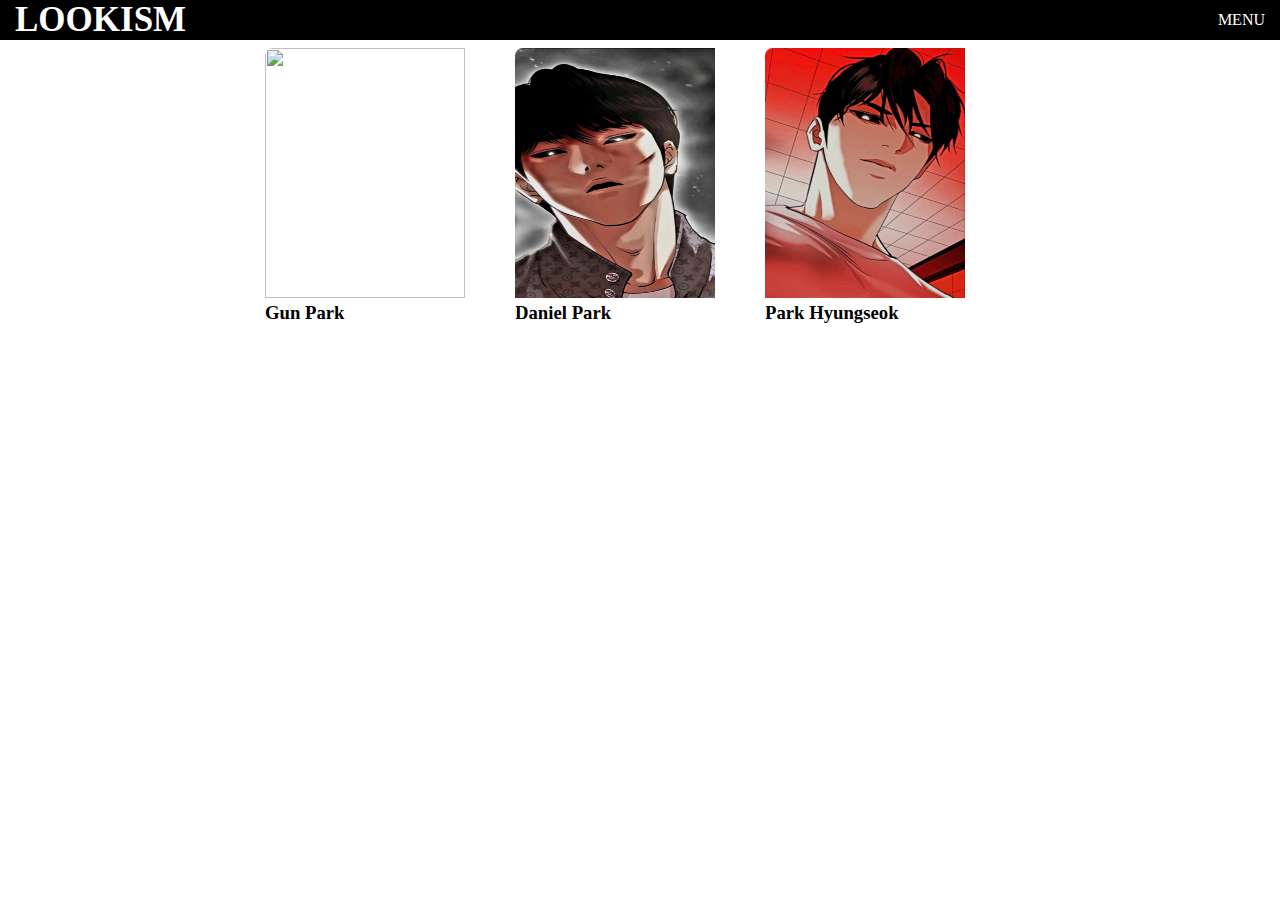
==== qpal/index.html @ 0481c856 "update" ====
<!DOCTYPE html>
<html lang="en">
<head>
    <meta charset="UTF-8">
    <meta name="viewport" content="width=device-width, initial-scale=1.0">
    <title>Document</title>
    <link rel="stylesheet" href="style.css">
</head>
<body>
    <nav class="navbar">
      <div class="navdiv">
      <div class="logo"><a href="#">LOOKISM</a></div>
      <ul>
       <li><a href="#">MENU</a></li>
      </ul>
      </div>
    </nav>
    <main>
      <section>
       <div class="card-container">
        <div class="card">
            <img src="./gunxd.jpg">
         <div class="card content">
        <h3>Gun Park</h3>



         </div>




        </div>
        <div class="card">
            <img src="./danielxd.jpg">
         <div class="card content">
        <h3>Daniel Park</h3>



         </div>




        </div>

        <div class="card">
            <img src="./parkxd.jpg">
         <div class="card content">
        <h3>Park Hyungseok</h3>



         </div>



         </div>




        </div>






       </div>


      </section>



    </main>
</body>
</html>
---- qpal/style.css ----
*{
    margin:0;
    padding: 0;
    text-decoration: none;
}

.navdiv{
    justify-content: space-between; display: flex; align-items: center;
}

.logo a{
    font-size: 35px;
    font-weight: 600;
    color: white;
    font-family: serif;
}
.navbar{
    background-color: black;
    padding-left: 15px;
    padding-right: 15px;
}
li{
    list-style: none;
}
li a{
    color: white;
}

.card-container{
    display: flex;
    justify-content: center;
    flex: wrap;
    margin-top: 8px;
}
.card{
    width: 250px;
    border-radius: 8px;
    overflow: hidden;
}
.card img{
 height: 250px; width: 200px;
}
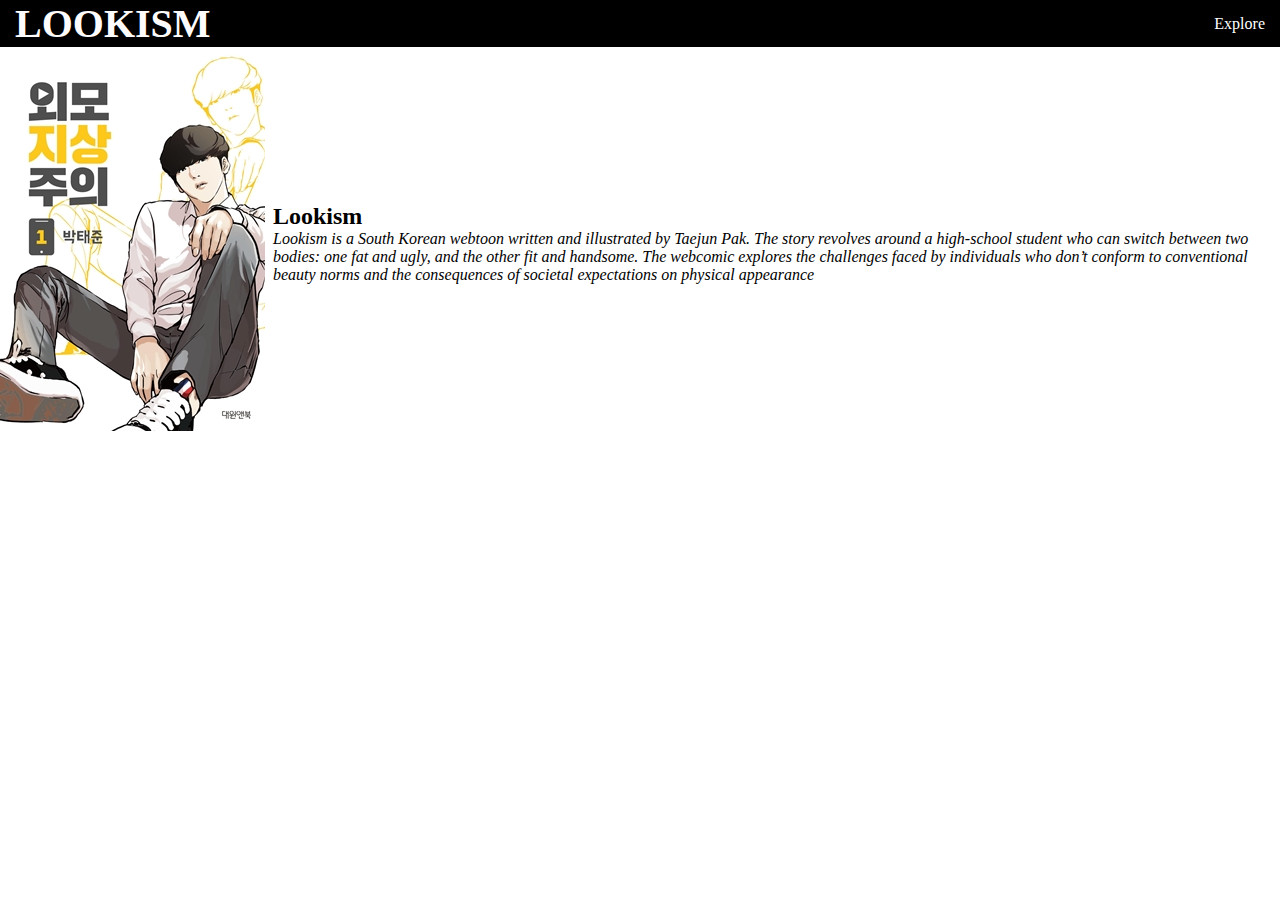
==== commit 2f316731: "update" ====
--- a/qpal/index.html
+++ b/qpal/index.html
@@ -11,70 +11,44 @@
       <div class="navdiv">
       <div class="logo"><a href="#">LOOKISM</a></div>
       <ul>
-       <li><a href="#">MENU</a></li>
+       <li><a href="user.html">Explore</a>
+       </li>
       </ul>
       </div>
     </nav>
     <main>
       <section>
-       <div class="card-container">
-        <div class="card">
-            <img src="./gunxd.jpg">
-         <div class="card content">
-        <h3>Gun Park</h3>
+      <div class="body">
+        <img src="./lokism.jpg">
+        <div class="box">
+           <h2>Lookism</h2>
+          <i>Lookism is a South Korean webtoon written and illustrated by Taejun Pak. The story revolves around a high-school student who can switch between two bodies: one fat and ugly, and the other fit and handsome. The webcomic explores the challenges faced by individuals who don’t conform to conventional beauty norms and the consequences of societal expectations on physical appearance</i>
+        
+        </div>
+
+
+      
 
 
 
-         </div>
+      </div>
+      </section>
+    
+
+
+      
 
 
 
 
-        </div>
-        <div class="card">
-            <img src="./danielxd.jpg">
-         <div class="card content">
-        <h3>Daniel Park</h3>
-
-
-
-         </div>
-
-
-
-
-        </div>
-
-        <div class="card">
-            <img src="./parkxd.jpg">
-         <div class="card content">
-        <h3>Park Hyungseok</h3>
-
-
-
-         </div>
-
-
-
-         </div>
-
-
-
-
-        </div>
-
-
-
-
-
-
-       </div>
-
-
-      </section>
+        
 
 
 
     </main>
+<footer>
+
+  
+</footer>
 </body>
 </html>--- a/qpal/style.css
+++ b/qpal/style.css
@@ -9,9 +9,9 @@
 }
 
 .logo a{
-    font-size: 35px;
+    font-size: 40px;
     font-weight: 600;
-    color: white;
+    color: rgb(253, 251, 251);
     font-family: serif;
 }
 .navbar{
@@ -26,6 +26,18 @@
     color: white;
 }
 
+.body{
+    margin-top: 8px;
+    display: flex;
+    align-items: center;
+}
+.body img{
+float: left;
+margin-right: 8px;
+  
+}
+
+
 .card-container{
     display: flex;
     justify-content: center;
@@ -33,11 +45,33 @@
     margin-top: 8px;
 }
 .card{
-    width: 250px;
-    border-radius: 8px;
-    overflow: hidden;
-}
-.card img{
- height: 250px; width: 200px;
+    width: 250px; 
+   
+   
 }
 
+    
+.card img{
+ height: 250px; width: 200px; border-radius: 12px; ;
+}
+
+.card a{
+    color: black;
+    font-family: monospace;
+  
+}
+.card button{
+    height: 16px;
+    width: 100px;
+    border-radius: 10px;
+    border: none;
+    cursor: pointer;
+    transition: 1s;
+}
+.card button :hover{
+    background-color: rgb(241, 62, 62);
+}
+.card button :active{
+    background-color: red;
+}
+
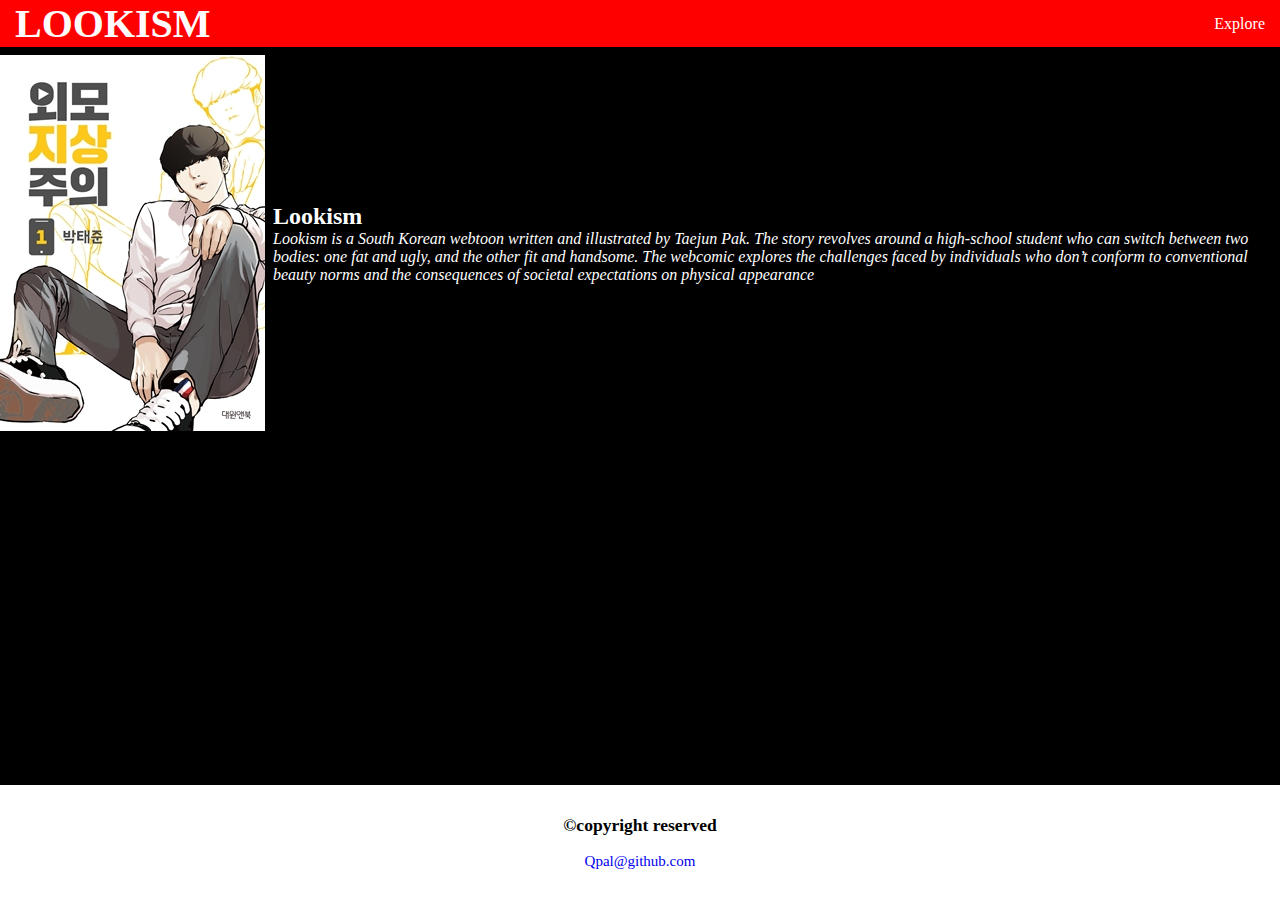
==== commit 2606f194: "last update" ====
--- a/qpal/index.html
+++ b/qpal/index.html
@@ -6,7 +6,7 @@
     <title>Document</title>
     <link rel="stylesheet" href="style.css">
 </head>
-<body>
+<body style="background-color: black;">
     <nav class="navbar">
       <div class="navdiv">
       <div class="logo"><a href="#">LOOKISM</a></div>
@@ -17,7 +17,7 @@
       </div>
     </nav>
     <main>
-      <section>
+      <section id="sec">
       <div class="body">
         <img src="./lokism.jpg">
         <div class="box">
@@ -25,28 +25,14 @@
           <i>Lookism is a South Korean webtoon written and illustrated by Taejun Pak. The story revolves around a high-school student who can switch between two bodies: one fat and ugly, and the other fit and handsome. The webcomic explores the challenges faced by individuals who don’t conform to conventional beauty norms and the consequences of societal expectations on physical appearance</i>
         
         </div>
-
-
-      
-
-
-
       </div>
       </section>
-    
-
-
-      
-
-
-
-
-        
-
-
 
     </main>
 <footer>
+  <h3>&copy;copyright reserved</h3><br>
+  <a href="https://github.com/axllanit" target="_blank">Qpal@github.com
+  </a>
 
   
 </footer>
--- a/qpal/style.css
+++ b/qpal/style.css
@@ -1,6 +1,5 @@
 *{
     margin:0;
-    padding: 0;
     text-decoration: none;
 }
 
@@ -15,7 +14,7 @@
     font-family: serif;
 }
 .navbar{
-    background-color: black;
+    background-color: red;
     padding-left: 15px;
     padding-right: 15px;
 }
@@ -30,11 +29,15 @@
     margin-top: 8px;
     display: flex;
     align-items: center;
-}
+    }
 .body img{
 float: left;
 margin-right: 8px;
   
+}
+
+#sec{
+    background-color: black; color: white;
 }
 
 
@@ -49,8 +52,7 @@
    
    
 }
-
-    
+ 
 .card img{
  height: 250px; width: 200px; border-radius: 12px; ;
 }
@@ -75,3 +77,16 @@
     background-color: red;
 }
 
+footer{
+    position: absolute;
+    bottom: 0;
+    left: 0;
+    right: 0;
+    padding: 30px 0;
+    font-size: 15px;
+    width: 100;
+   background: white;
+   text-align: center;
+
+    
+}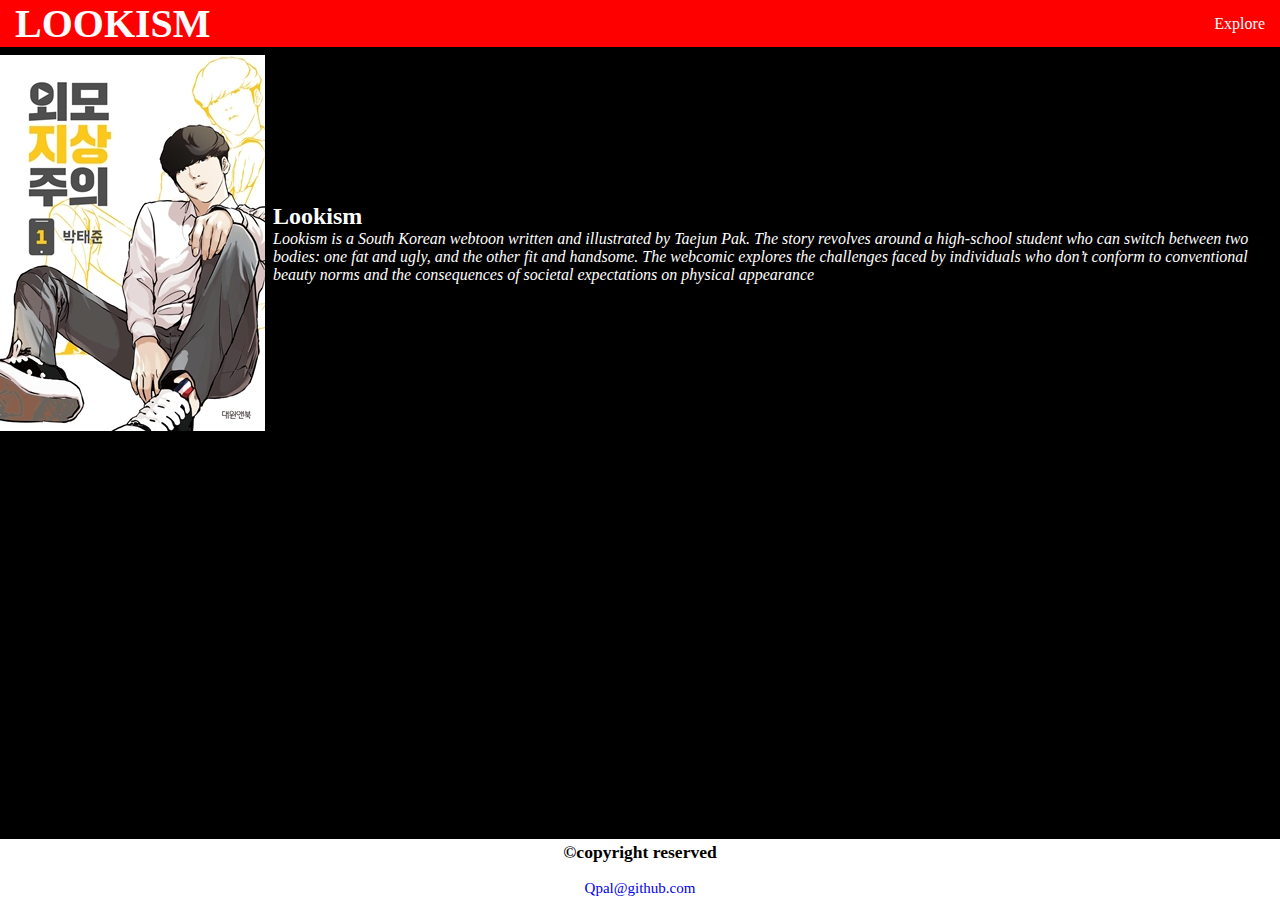
==== commit 34e803c2: "lasstt update" ====
--- a/qpal/index.html
+++ b/qpal/index.html
@@ -33,8 +33,6 @@
   <h3>&copy;copyright reserved</h3><br>
   <a href="https://github.com/axllanit" target="_blank">Qpal@github.com
   </a>
-
-  
 </footer>
 </body>
 </html>--- a/qpal/style.css
+++ b/qpal/style.css
@@ -32,7 +32,7 @@
     }
 .body img{
 float: left;
-margin-right: 8px;
+margin-right:8px;
   
 }
 
@@ -78,11 +78,12 @@
 }
 
 footer{
+   
     position: absolute;
     bottom: 0;
     left: 0;
     right: 0;
-    padding: 30px 0;
+    padding: 3px;
     font-size: 15px;
     width: 100;
    background: white;
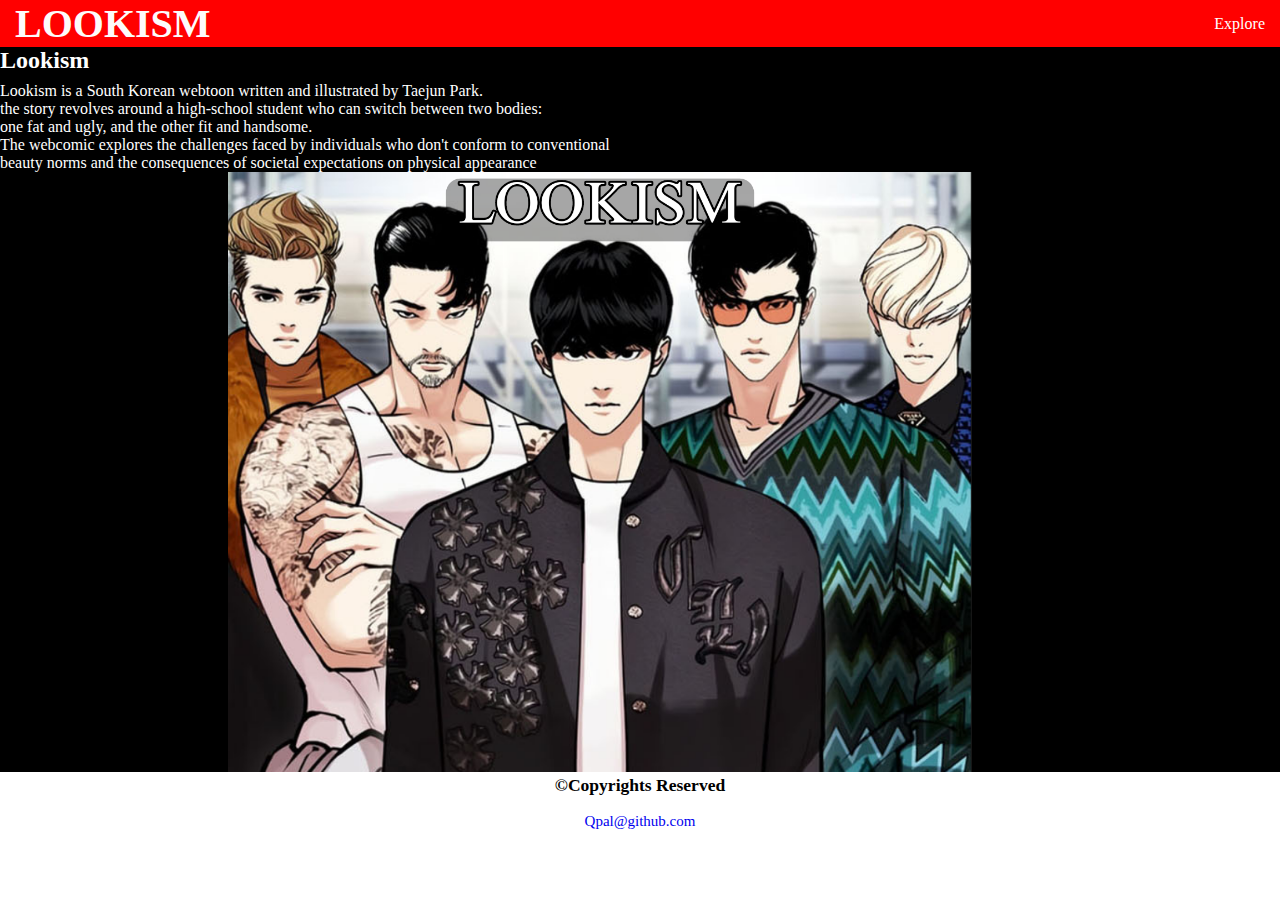
==== commit 73d3daba: "Add files via upload" ====
--- a/qpal/index.html
+++ b/qpal/index.html
@@ -6,8 +6,9 @@
     <title>Document</title>
     <link rel="stylesheet" href="style.css">
 </head>
-<body style="background-color: black;">
-    <nav class="navbar">
+<body style="background-image: url(hol1.jpg); background-repeat:no-repeat; background-size: cover;">
+    <header>
+  <nav class="navbar">
       <div class="navdiv">
       <div class="logo"><a href="#">LOOKISM</a></div>
       <ul>
@@ -16,23 +17,27 @@
       </ul>
       </div>
     </nav>
+    </header>
     <main>
       <section id="sec">
-      <div class="body">
-        <img src="./lokism.jpg">
-        <div class="box">
-           <h2>Lookism</h2>
-          <i>Lookism is a South Korean webtoon written and illustrated by Taejun Pak. The story revolves around a high-school student who can switch between two bodies: one fat and ugly, and the other fit and handsome. The webcomic explores the challenges faced by individuals who don’t conform to conventional beauty norms and the consequences of societal expectations on physical appearance</i>
-        
-        </div>
-      </div>
+        <section><h2>Lookism</h2></section>
+        <div class="body">
+          <div>
+            <section>Lookism is a South Korean webtoon written and illustrated by Taejun Park.</section>
+            <section>the story revolves around a high-school student who can switch between two bodies:</section>
+            <section>one fat and ugly, and the other fit and handsome.</section>
+            <section>The webcomic explores the challenges faced by individuals who don't conform to conventional</section>
+            <section>beauty norms and the consequences of societal expectations on physical appearance</section>
+          </div>
+         </div>
+         <div class="lookism">
+            <img src="lookism.png">
+         </div>
       </section>
-
     </main>
-<footer>
-  <h3>&copy;copyright reserved</h3><br>
-  <a href="https://github.com/axllanit" target="_blank">Qpal@github.com
-  </a>
-</footer>
+    <footer>
+        <h3>&copy;Copyrights Reserved</h3><br>
+        <a href="https://github.com/axllanit" target="_blank">Qpal@github.com
+        </a>
 </body>
 </html>--- a/qpal/style.css
+++ b/qpal/style.css
@@ -25,14 +25,15 @@
     color: white;
 }
 
-.body{
+.body
+{
     margin-top: 8px;
     display: flex;
     align-items: center;
-    }
+}
+
 .body img{
-float: left;
-margin-right:8px;
+    margin-right:8px;
   
 }
 
@@ -48,13 +49,11 @@
     margin-top: 8px;
 }
 .card{
-    width: 250px; 
-   
-   
+    width: 500px;    
 }
  
 .card img{
- height: 250px; width: 200px; border-radius: 12px; ;
+ height: 500px; width: 500px; border-radius: 50% ;
 }
 
 .card a{
@@ -62,9 +61,10 @@
     font-family: monospace;
   
 }
+
 .card button{
-    height: 16px;
-    width: 100px;
+    height: 50px;
+    width: 450px;
     border-radius: 10px;
     border: none;
     cursor: pointer;
@@ -78,16 +78,83 @@
 }
 
 footer{
-   
-    position: absolute;
+    
+    
     bottom: 0;
     left: 0;
     right: 0;
     padding: 3px;
     font-size: 15px;
     width: 100;
-   background: white;
-   text-align: center;
+    background: white;
+    text-align: center;  
+}
 
-    
-}+.box{
+    display: block;
+}
+
+table {
+    font-family: arial, sans-serif;
+    border-collapse: collapse;
+    width: 100%;
+}
+
+td, th {
+border: 1px solid #dddddd;
+text-align: left;
+padding: 8px;
+}
+
+
+.lookism {
+    top: 200px;
+    right: 500px;
+    width: 1200px;
+    height: 600px;
+}
+
+.lookism img {
+    width: 100%;
+    height: 100%;
+    object-fit: contain;
+}
+
+
+* {
+    box-sizing: border-box;
+  }
+  :root {
+    --background-color: black;
+    --text-color: hsl(0, 0%, 100%);
+  }
+  body {
+    margin: 0;
+  }
+  .wrapper {
+    display: grid;
+    place-content: center;
+    background-color: var(--background-color);
+    min-height: 5vh;
+    font-family: "Oswald", sans-serif;
+    font-size: clamp(1.5rem, 1rem + 18vw, 15rem);
+    font-weight: 700;
+    text-transform: uppercase;
+    color: var(--text-color);
+  }
+  
+  .wrapper > div {
+    grid-area: 1/1/-1/-1;
+  }
+  .top {
+    clip-path: polygon(0% 0%, 100% 0%, 100% 48%, 0% 58%);
+  }
+  .bottom {
+    clip-path: polygon(0% 60%, 100% 50%, 100% 100%, 0% 100%);
+    color: transparent;
+    background: -webkit-linear-gradient(177deg, black 53%, var(--text-color) 65%);
+    background: linear-gradient(177deg, black 53%, var(--text-color) 65%);
+    background-clip: text;
+    -webkit-background-clip: text;
+    transform: translateX(-0.02em);
+  }